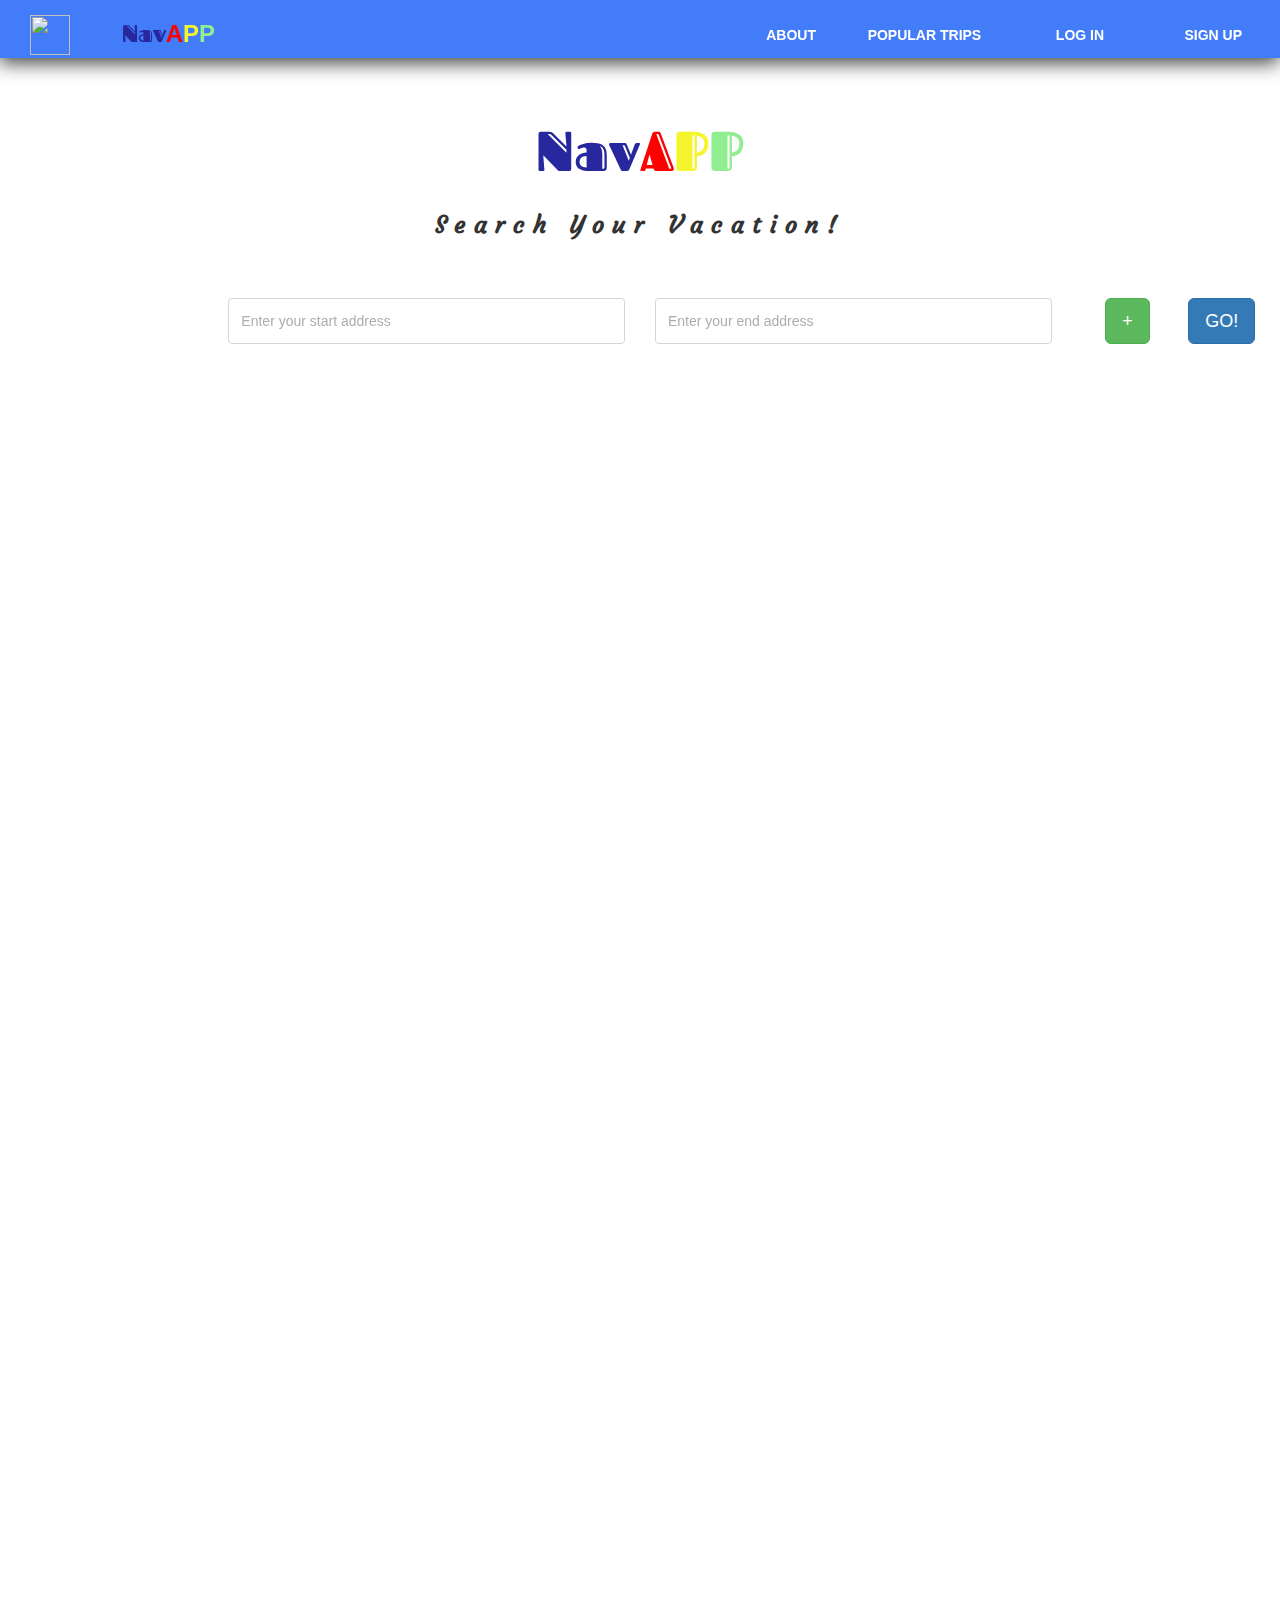
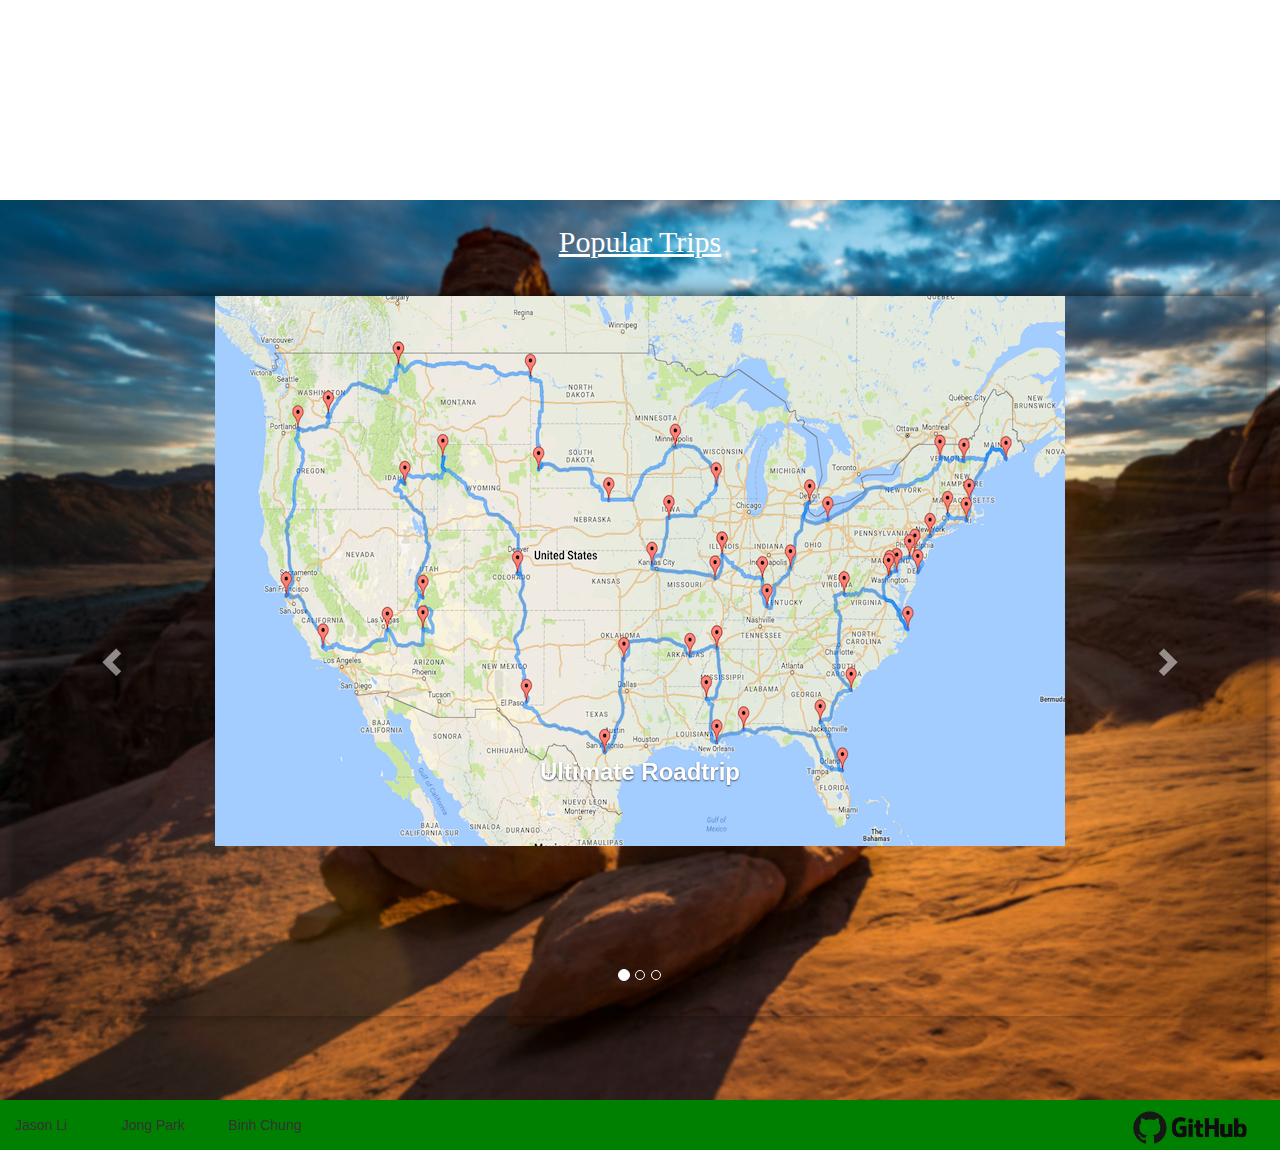
==== index.html @ 92e5693f "reformatted styling to flow with animation" ====
<!DOCTYPE html>
<html>
<head>

	<title>NavAPP</title>

	<link rel="stylesheet" type="text/css" href="https://maxcdn.bootstrapcdn.com/bootstrap/3.3.7/css/bootstrap.min.css">
	<link href="https://fonts.googleapis.com/css?family=Courgette|Fascinate+Inline|Indie+Flower|Pacifico|Rubik" rel="stylesheet">
	<link href="https://fonts.googleapis.com/css?family=Baloo+Chettan" rel="stylesheet">

	<link rel="stylesheet" type="text/css" href="css/styles.css">

	<script src="https://ajax.googleapis.com/ajax/libs/jquery/3.2.1/jquery.min.js"></script>
	
	<script src="https://maps.googleapis.com/maps/api/js?key=AIzaSyB1TSCiV6L80P0PdYJ0QuYEdLKBpr-AgUk&callback=mapfunction&libraries=places" async defer></script>

	<script type="text/javascript" src="https://maxcdn.bootstrapcdn.com/bootstrap/3.3.7/js/bootstrap.min.js"></script>

	<script type="text/javascript" src="js/scripts.js"></script>

</head>
<body>
	<!-- Modal -->
	<div class="modal fade" id="myModalSignUp" tabindex="-1" role="dialog" aria-labelledby="myModalLabel">
		<div class="modal-dialog" role="document">
			<div class="modal-content">
				<div class="modal-header">
					<button type="button" class="close" data-dismiss="modal" aria-label="Close"><span aria-hidden="true">&times;</span></button>
					<h4 class="modal-title" id="myModalLabelLogIn">Log In</h4>
				</div>
				<div class="modal-body">
					<form>
						<input type="email" class="form-control name-input" placeholder="email or ID">
							<br> <!-- change to css later -->  
						<input type="password" class="form-control password-input" placeholder="password">
					</form>
				</div>
				<div class="modal-footer">
					<button type="button" class="btn btn-default" data-dismiss="modal">Close</button>
					<button type="button" class="btn btn-primary">Save changes</button>
				</div>
			</div>
		</div>
	</div>

	<!-- SIGNUP MODAL -->
	<div class="modal fade" id="myModalSignUp" tabindex="-1" role="dialog" aria-labelledby="myModalLabel">
		<div class="modal-dialog" role="document">
			<div class="modal-content">
				<div class="modal-header">
					<button type="button" class="close" data-dismiss="modal" aria-label="Close"><span aria-hidden="true">&times;</span></button>
					<h4 class="modal-title" id="myModalLabelSignUp">Modal title</h4>
				</div>
				<div class="modal-body">
					<form>
						<input type="email" class="form-control name-input" placeholder="email or ID">
							<br> <!-- change to css later -->  
						<input type="password" class="form-control password-input" placeholder="password">
					</form>
				</div>
				<div class="modal-footer">
					<button type="button" class="btn btn-default" data-dismiss="modal">Close</button>
					<button type="button" class="btn btn-primary">Save changes</button>
				</div>
			</div>
		</div>
	</div>
	
	<div class="container-fluid front-page">
		<!-- ========= Nav Start ==============	 -->
		<!-- <video autoplay loop muted poster="roadtrip.jpeg" id="background"> -->
			<!-- <source src="videos/backgroundVideo.mp4" type="video/mp4"> -->
		<!-- </video> -->
		<!-- === video Start ====-->
		<div class="video-background">
			<div class="video-foreground">
				<video src="videos/backgroundVideo.mp4" frameborder="0" allowfullscreen autoplay loop></video>
			</div>
		</div>
 		<!-- === video end ====-->
		<div class="row">	
			<nav class="navbar navbar-fixed-top sticky navbar-light bg-faded navapp-navbar" role="navigation">
				<div class="col-sm-4 nav-left">
					<div class="row">
						<div class="col-xs-6 col-sm-3">
							<a class="navbar-brand" href="index.html">
								<img src="images/icon.png" width="40" height="40" class="d-inline-block align-top" alt="">
							</a>
						</div>
						<div class="col-xs-6 col-sm-9">
							<h3>
								<span class="nav-logo">Nav</span><span class="a-logo">A</span><span class="p-logo">P</span><span class="p2-logo">P</span>
							</h3>
						</div>
					</div>
				</div>
				<div class="col-sm-offset-3 col-sm-5 nav-right">
					<div class="row text-center">
							<!-- About Section -->
						<div class="col-sm-2 col-xs-6 nav-item">
							<a href="#about">ABOUT</a>
							</div>
							<!-- About Section End -->
						<div class="col-sm-4 col-xs-6 nav-item">
							<a href="#popular-trip">POPULAR TRIPS</a>
						</div>
						<div class="col-sm-3 col-xs-6 nav-item">
							<a href="#" id="log-in">LOG IN</a>
						</div>
						<div class="col-sm-3 col-xs-6 ">
							<a href="" id="sign-up" >SIGN UP</a>
						</div>
					</div>
				</div>
			</nav>		
		</div>
<!-- ============= Nav Bar END / MAIN CONTENT START =============  -->
		<div class="row body-content">
			<div class="col-sm-12 text-center">
				<h1 id="header-navapp"><span class="nav-logo">Nav</span><span class="a-logo">A</span><span class="p-logo">P</span><span class="p2-logo">P</span></h1>
			</div>
			<div class ="col-sm-offset-3 col-sm-6 text-center" id="search-title">
				<h3>Search Your Vacation!</h3>
			</div>
			<form class="search-form">
				<div class="col-sm-offset-2 col-sm-4 ">
					<input class="form-control start-location" id="autocomplete" placeholder="Enter your start address"
					 type="text">
				</div>
				<div class="col-sm-4 ">
					<input class="form-control end-location" id="autocomplete-end" placeholder="Enter your end address"
					 type="text">
				</div>
				<div class="col-sm-2 ">
					<div class="col-sm-6 col-xs-6 text-center">
						<button class="btn btn-success btn-lg" id="add-button">+</button>
					</div>
					<div class="col-sm-6 col-xs-6 search-link">
						<a href="map.html" target="blank" class="btn btn-primary btn-lg" id="go-button">GO!</a>
						<!-- <button type="submit" class="btn btn-block btn-primary">GO!</button> -->
					</div>
				</div>
			</form>
		</div>
		<!-- <div class="col-sm-12 text-center down-arrow"><span class="glyphicon glyphicon-menu-down"></span></div> -->
	</div> <!-- front page div end  -->
	
<!-- ============== MAIN CONTENT END / ABOUT PAGE START ========== -->
	
	<div class="container-fluid about-container">
		<!-- <div class="row">
			<div class="col-sm-12 text-center" id="about">			
				<h2>About</h2>		
			</div>
		</div> -->
		<div class="row" id="about">
				<h2 class="text-center about-heading">About</h2>
			<div class="col-xs-12 about-boxes text-center">
				<div class="col-xs-12 col-sm-2 about-block1">
					<img src="images/glass.png" class="page-two-image">
					<h3>Research Destinations</h3>	
				</div>
				<div class="col-sm-offset-1 col-sm-2 col-xs-12 about-block2">
					<img src="images/map-marker.png" class="page-two-image">
					<h3>Map Trip Destinations</h3>
				</div>
				<div class="col-sm-offset-1 col-sm-2 col-xs-12 about-block3">
					<img src="images/food.png" class="page-two-image">
					<h3>Find Nearby Restaurants</h3>
				</div>
			</div>
		</div>
	</div>

<!-- ============== About END / POPULAR TRIP START ========== -->	
	<div class="container-fluid trip-container"id="popular-trip">
		<!-- <div class="row">
				<div class="col-sm-12 text-center" id="popular-trip">			
				<h2>Popular Trips</h2>				
				</div>
		</div> -->
		<!-- ==== Trip Carousel Object === -->
		<h2 class="text-center popular-trips-heading">Popular Trips</h2>	
		<div id="myCarousel" class="carousel slide trip-carousel text-center" data-ride="carousel">
			<!-- Carousel indicators -->
			<ol class="carousel-indicators">
					<li data-target="#myCarousel" data-slide-to="0" class="active"></li>
					<li data-target="#myCarousel" data-slide-to="1"></li>
					<li data-target="#myCarousel" data-slide-to="2"></li>
			</ol>   
			<!-- Wrapper for carousel items -->
			<div class="carousel-inner">
				<div class="item active">
					<img src="images/trip1map.png" alt="First Slide">
					<div class="carousel-caption d-none d-md-block">
						<h3>Ultimate Roadtrip</h3>
						<!-- <p>The ultimate roadtrip was designed by 
							<a href="https://rhiever.github.io/optimal-roadtrip-usa/major-landmarks.html">Randy Olson</a> 
								and mapped with the following criteria:<br>1. The trip must make at least one stop in all 48 states in the contiguous U.S.<br>2. The trip would only make stops at National Natural Landmarks, National Historic Sites, National Parks, or National Monuments.<br>3. The trip must be taken by car and never leave the U.S.
						</p> -->
					</div>
				</div>
				<div class="item">
					<img src="images/big-sur.jpeg" alt="Second Slide">
					<div class="carousel-caption d-none d-md-block">
						<h3>Pacific Coast (Big Sur)</h3>
						<p>...</p>
					</div>
				</div>
				<div class="item">
					<img src="images/route66.jpeg" alt="Third Slide">
					<div class="carousel-caption d-none d-md-block">
						<h3>Route 66 (ILLINOIS TO CALIFORNIA</h3>
						<p>...</p>
					</div>
				</div>
			</div>
			<!-- Carousel controls -->
			<a class="carousel-control left" href="#myCarousel" data-slide="prev">
				<span class="glyphicon glyphicon-chevron-left"></span>
			</a>
			<a class="carousel-control right" href="#myCarousel" data-slide="next">
				<span class="glyphicon glyphicon-chevron-right"></span>
			</a>
		</div>	
	</div>

	<!-- Footer Start	 -->
	<footer class="footer">
		<div class="col-sm-1 footer-names">
			Jason Li
		</div>
		<div class="col-sm-1 footer-names">
			Jong Park
		</div>
		<div class="col-sm-1 footer-names">
			Binh Chung
		</div>
		<div class="col-sm-offset-5 col-sm-4">
			<a id="github-icon" href="https://github.com/2monsta/FrontEndProject">
				<img src="images/github.png" height="55" width="150" alt="">
			</a>
		</div>
	</footer>
	<!-- Footer End -->
		
	<!-- Skrollr
	<script type="text/javascript" src="/skrollr/skrollr.min.js"></script>
	<script type="text/javascript">
	var s = skrollr.init();
	</script> -->
</body>
</html>
---- css/styles.css ----
/* .front-page{
	animation: flip-page 2s linear 1s forwards;
} */
/* .front-page.animateMe{
	animation: flip-page 2s linear 1s forwards;
} */
#background{
	z-index: -1
}
.container-fluid{
	height: 100vh;
}
.front-page-content{
	background-position: fixed
	
}
h2{
	font-family: 'Baloo Chettan', cursive;
}
/* ===== NavBar ===== */
#header-navapp{
	font-size: 4em;
	font-family: 'Fascinate Inline', cursive;
}
.navapp-navbar{
	background: rgb(66, 124, 248);
	box-shadow: -1px 5px 18px 0px rgba(0,0,0,0.75);
}
a{
	color: white;
	text-decoration: none
}
.nav-right{
	margin-top: 25px;
	font-weight: bold
}
.nav-logo{
	color: rgb(40, 40, 158);
	font-family: 'Fascinate Inline', cursive;
	/* text-shadow: 5px 5px 3px rgba(118, 132, 150, 1); */
}
.a-logo{
	color: red
}
.p-logo{
	color: rgb(245, 245, 45)
}
.p2-logo{
	color: lightgreen
}
/* .down-arrow{
	float: bottom
} */
/* ===== Nav Bar END/ BODY START ====== */

.body-content{
	margin-top: 100px
}
#search-title{
	margin-bottom: 50px;
	font-family: 'Courgette', cursive;
	letter-spacing: .6em;
}
.start-location, .end-location{
	height: 46px;
	box-shadow: -30px 28px 25px -27px rgba(0,0,0,0.75);
	filter: opacity(.8)
}
   /* About Section */
.about-container{
	/* background-color:orange; */
	background: url('http://cdn-image.travelandleisure.com/sites/default/files/styles/1600x1000/public/roadtrip0616_0.jpg?itok=XFlFiCLw') fixed;
	background-size: cover;
	opacity: 0;
	/* backdrop-filter: blur(10px) */
}
.about-container.animateMe{
	animation: Fade 2s linear 1s forwards;
}
@keyframes Fade {
	0% {opacity: 0;}
	/* 25% {opacity: 0.25;} */
	50% {opacity: 0.5;}
	/* 75% {opacity: 0.75;} */
	100% {opacity: 1;}
}
@keyframes flip-page{
	from{
		transform: translateY(0)
	}
	to {
		transform: translateY(-100%)
	}
}
.trip-container{
	/* background: url('http://behindtheviewfinder.com/content/images/2016/09/Delicate-Arch-Sunset.jpg') fixed; */
	background: url('../images/rocks.jpeg');
	background-size: cover;
	filter: blur(5px)
	/* background: rgb(90, 168, 101); */
	position: relative;
}
h3{
	/* color: white; */
	font-weight: bold
}
/* #about, #popular-trip{
	height: 63px;
	background-color: white 
} */
.about-heading{
	margin-top: 5%;
	text-decoration: underline;
	color: white
}
.popular-trips-heading{
	margin-top: 2%;
	text-decoration: underline;
	color: white
}
.about-block1, .about-block2, .about-block3{

	background:	rgba(255,255,224,0.5);
	padding: 50px;
	border-radius: 15%
}

.about-boxes{
	margin-left: 15%;
	height: 80%;
	margin-top: 6%;
}
 /* Popular Trip Section */
.page-two-image{
	width: 100%;
}
.trip-carousel{
	margin-top: 3%;
	overflow: hidden;
	box-shadow: 1px -3px 16px -2px rgba(0,0,0,0.75);
	height: 80vh;
	/* position: absolute */
}
.item >img{
	margin: auto
}
p{
	text-align: left;
	margin: 5%
}

/* ==== BODY END ===== */

footer{
	background:green;
	height: 50px;
}
footer >a{
	margin-left: 45%
}
#github-icon{
	float: right;
}
.footer-names{
	margin-top: 15px;
}


/* ===== Front Page Video ====  */
* { box-sizing: border-box; }
.video-background {
  background: #000;
  /* position: fixed; */
  top: 0; right: 0; bottom: 0; left: 0;
  z-index: -99;
  /* opacity: .5; */
  /* filter: blur(4px); */
}
.video-foreground,
.video-background video {
  position: absolute;
  top: 0;
  left: 0;
  width: 100%;
  height: 100%;
  pointer-events: none;
  overflow: hidden;
}
#vidtop-content {
	top: 0;
	color: #fff;
}
.vid-info { position: absolute; top: 0; right: 0; width: 33%; background: rgba(0,0,0,0.3); color: #fff; padding: 1rem; font-family: Avenir, Helvetica, sans-serif; }
.vid-info h1 { font-size: 2rem; font-weight: 700; margin-top: 0; line-height: 1.2; }
.vid-info a { display: block; color: #fff; text-decoration: none; background: rgba(0,0,0,0.5); transition: .6s background; border-bottom: none; margin: 1rem auto; text-align: center; }
@media (min-aspect-ratio: 16/9) {
  .video-foreground { height: 300%; top: -100%; }
}
@media (max-aspect-ratio: 16/9) {
  .video-foreground { width: 300%; left: -100%; }
}
@media all and (max-width: 600px) {
.vid-info { width: 50%; padding: .5rem; }
.vid-info h1 { margin-bottom: .2rem; }
}
@media all and (max-width: 500px) {
.vid-info .acronym { display: none; }
}
.panel{
	max-height: 500px;
	overflow-y: scroll;
}
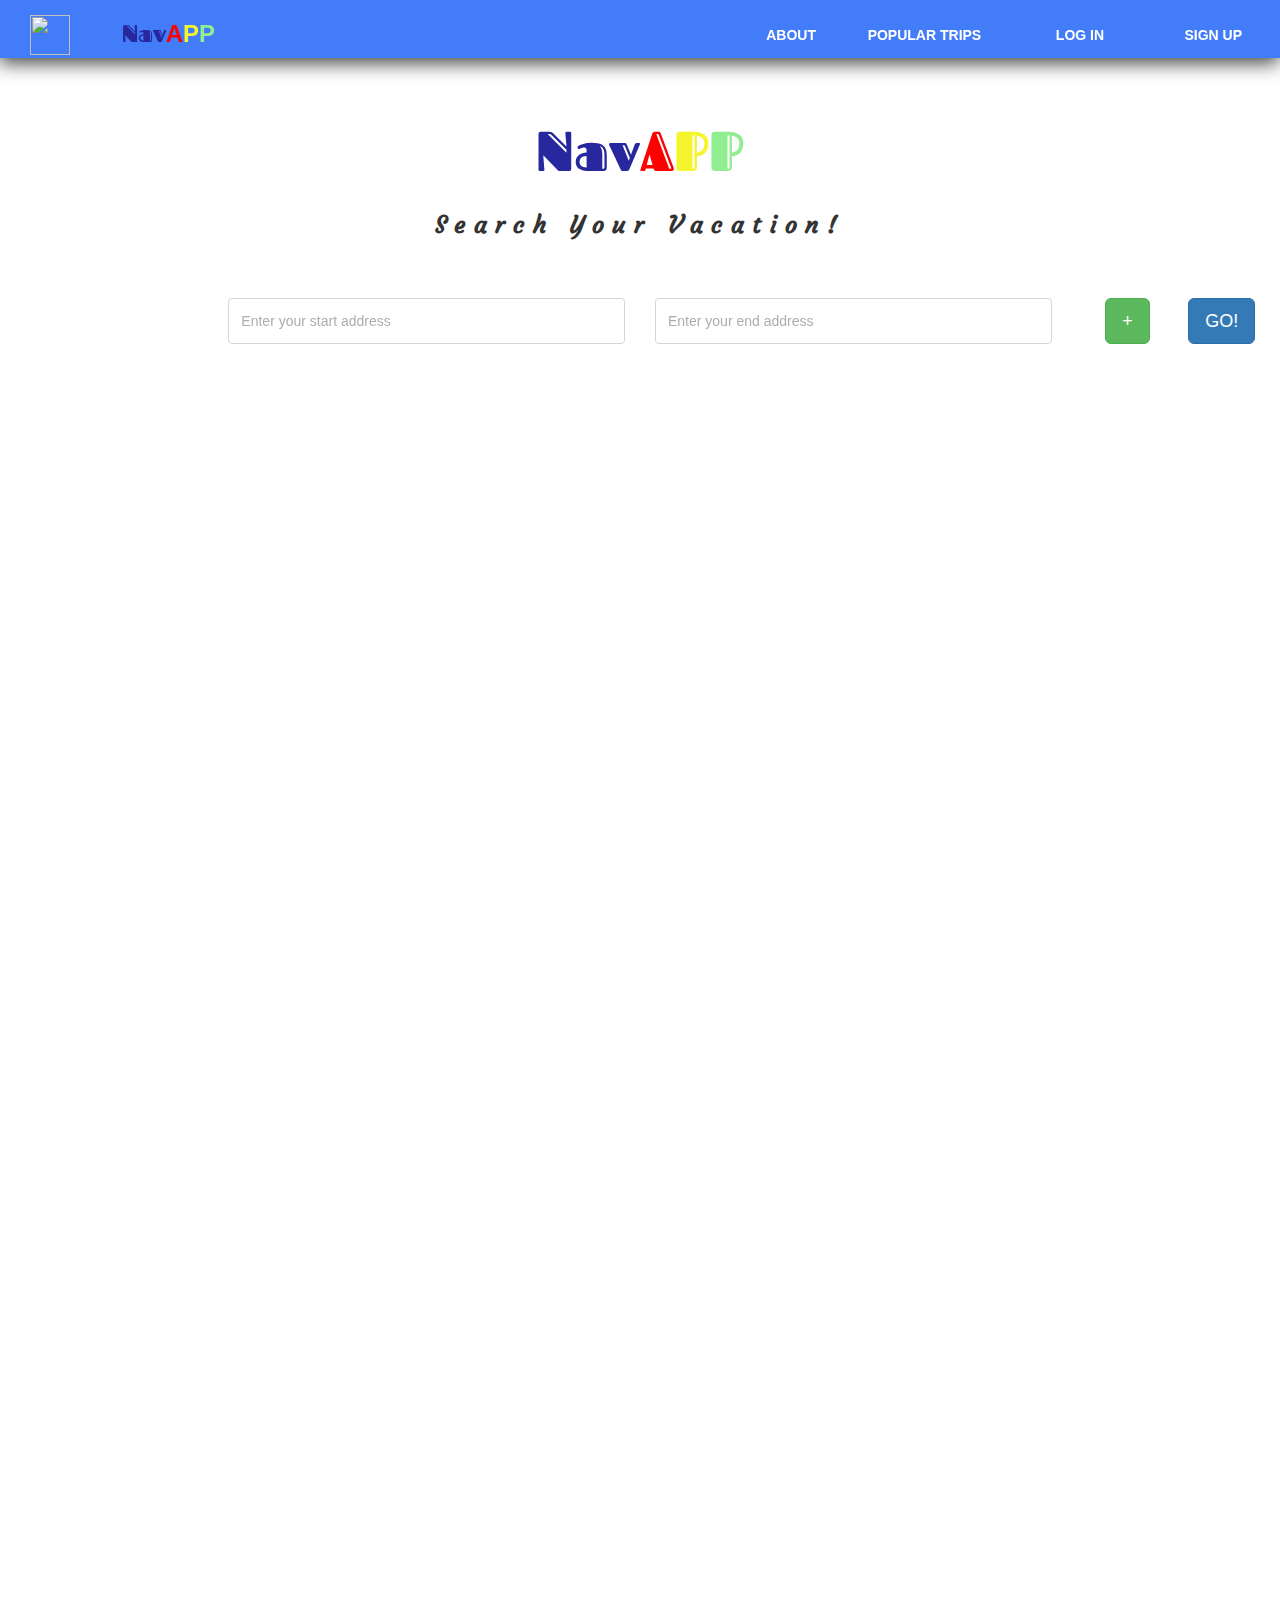
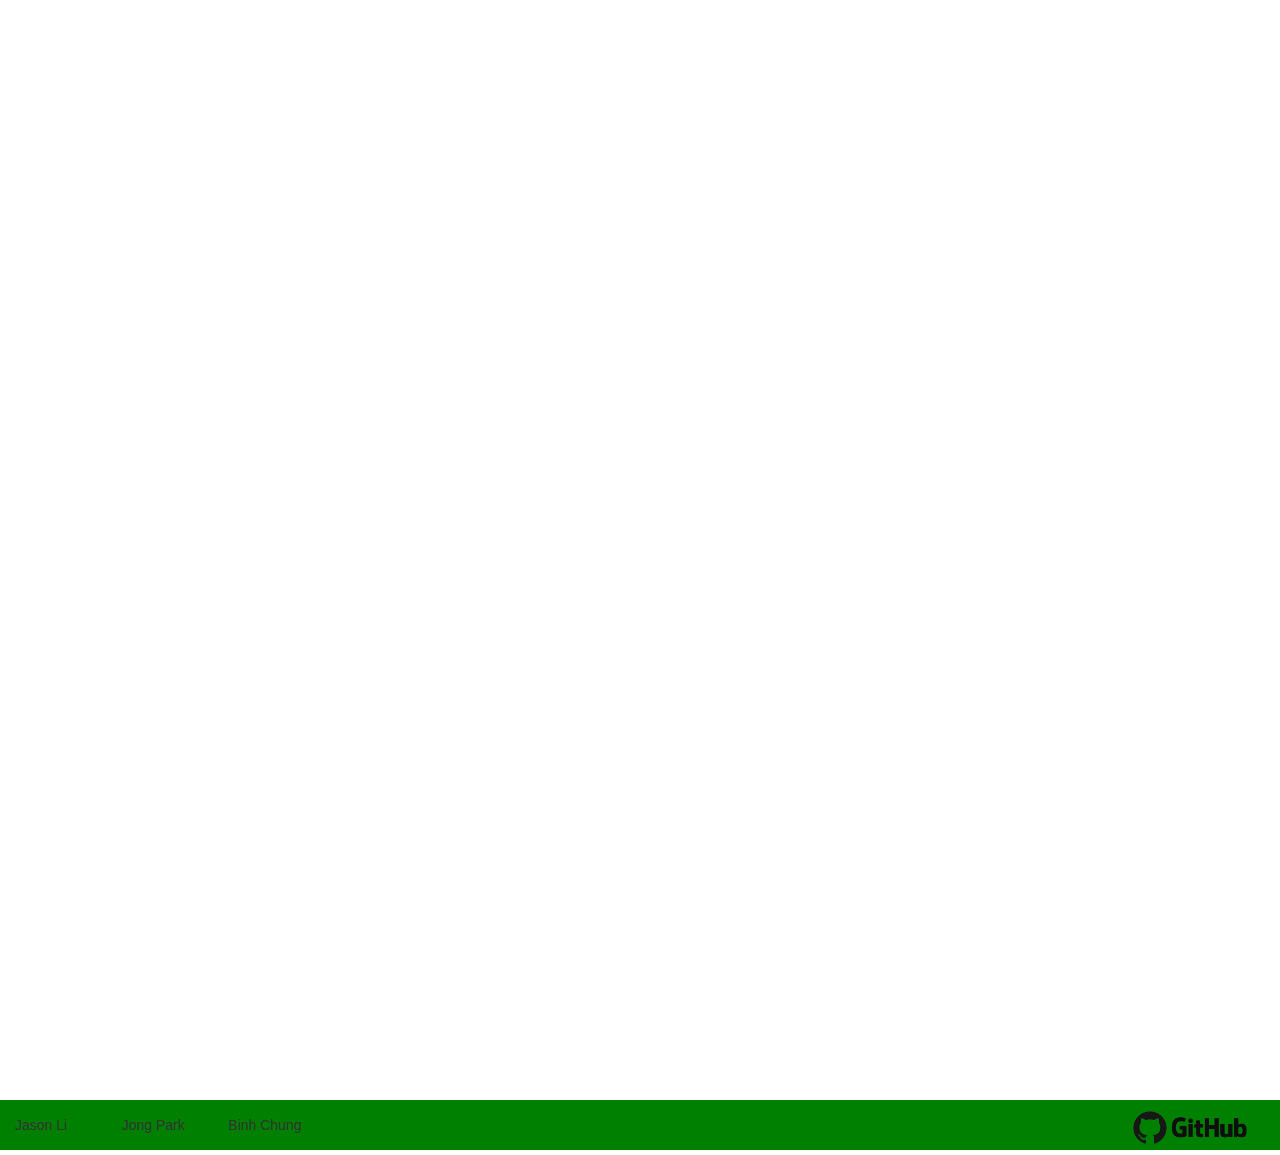
==== commit 065745dc: "fixed conflict" ====
--- a/index.html
+++ b/index.html
@@ -21,7 +21,7 @@
 </head>
 <body>
 	<!-- Modal -->
-	<div class="modal fade" id="myModalSignUp" tabindex="-1" role="dialog" aria-labelledby="myModalLabel">
+	<div class="modal fade" id="myModalLogIn" tabindex="-1" role="dialog" aria-labelledby="myModalLabel">
 		<div class="modal-dialog" role="document">
 			<div class="modal-content">
 				<div class="modal-header">
@@ -43,13 +43,13 @@
 		</div>
 	</div>
 
-	<!-- SIGNUP MODAL -->
-	<div class="modal fade" id="myModalSignUp" tabindex="-1" role="dialog" aria-labelledby="myModalLabel">
+
+	<div class="modal fade" id="myModalSignIn" tabindex="-1" role="dialog" aria-labelledby="myModalLabel">
 		<div class="modal-dialog" role="document">
 			<div class="modal-content">
 				<div class="modal-header">
 					<button type="button" class="close" data-dismiss="modal" aria-label="Close"><span aria-hidden="true">&times;</span></button>
-					<h4 class="modal-title" id="myModalLabelSignUp">Modal title</h4>
+					<h4 class="modal-title" id="myModalLabelSignUp">Sign Up</h4>
 				</div>
 				<div class="modal-body">
 					<form>
@@ -99,7 +99,7 @@
 							<!-- About Section -->
 						<div class="col-sm-2 col-xs-6 nav-item">
 							<a href="#about">ABOUT</a>
-							</div>
+						</div>
 							<!-- About Section End -->
 						<div class="col-sm-4 col-xs-6 nav-item">
 							<a href="#popular-trip">POPULAR TRIPS</a>
@@ -107,8 +107,8 @@
 						<div class="col-sm-3 col-xs-6 nav-item">
 							<a href="#" id="log-in">LOG IN</a>
 						</div>
-						<div class="col-sm-3 col-xs-6 ">
-							<a href="" id="sign-up" >SIGN UP</a>
+						<div class="col-sm-3 col-xs-6">
+							<a href="#" id="sign-up" >SIGN UP</a>
 						</div>
 					</div>
 				</div>
@@ -233,10 +233,10 @@
 		<div class="col-sm-1 footer-names">
 			Jong Park
 		</div>
-		<div class="col-sm-1 footer-names">
+		<div class="col-sm-2 footer-names">
 			Binh Chung
 		</div>
-		<div class="col-sm-offset-5 col-sm-4">
+		<div class="col-sm-offset-4 col-sm-4">
 			<a id="github-icon" href="https://github.com/2monsta/FrontEndProject">
 				<img src="images/github.png" height="55" width="150" alt="">
 			</a>
--- a/css/styles.css
+++ b/css/styles.css
@@ -4,15 +4,16 @@
 /* .front-page.animateMe{
 	animation: flip-page 2s linear 1s forwards;
 } */
+
 #background{
 	z-index: -1
 }
 .container-fluid{
 	height: 100vh;
+	overflow-x: hidden
 }
 .front-page-content{
-	background-position: fixed
-	
+	background-position: fixed;
 }
 h2{
 	font-family: 'Baloo Chettan', cursive;
@@ -75,7 +76,7 @@
 	/* backdrop-filter: blur(10px) */
 }
 .about-container.animateMe{
-	animation: Fade 2s linear 1s forwards;
+	animation: Fade .5s linear 1s forwards;
 }
 @keyframes Fade {
 	0% {opacity: 0;}
@@ -93,12 +94,16 @@
 	}
 }
 .trip-container{
-	/* background: url('http://behindtheviewfinder.com/content/images/2016/09/Delicate-Arch-Sunset.jpg') fixed; */
-	background: url('../images/rocks.jpeg');
+	background: url('https://www.timetravelturtle.com/wp-content/uploads/2016/03/Victoria-2016-478_new.jpg') fixed;
+	/* background: url('../images/rocks.jpeg'); */
 	background-size: cover;
 	filter: blur(5px)
 	/* background: rgb(90, 168, 101); */
 	position: relative;
+	opacity: 0;
+}
+.trip-container.animateMe{
+	animation: Fade 4s linear 1s forwards;
 }
 h3{
 	/* color: white; */
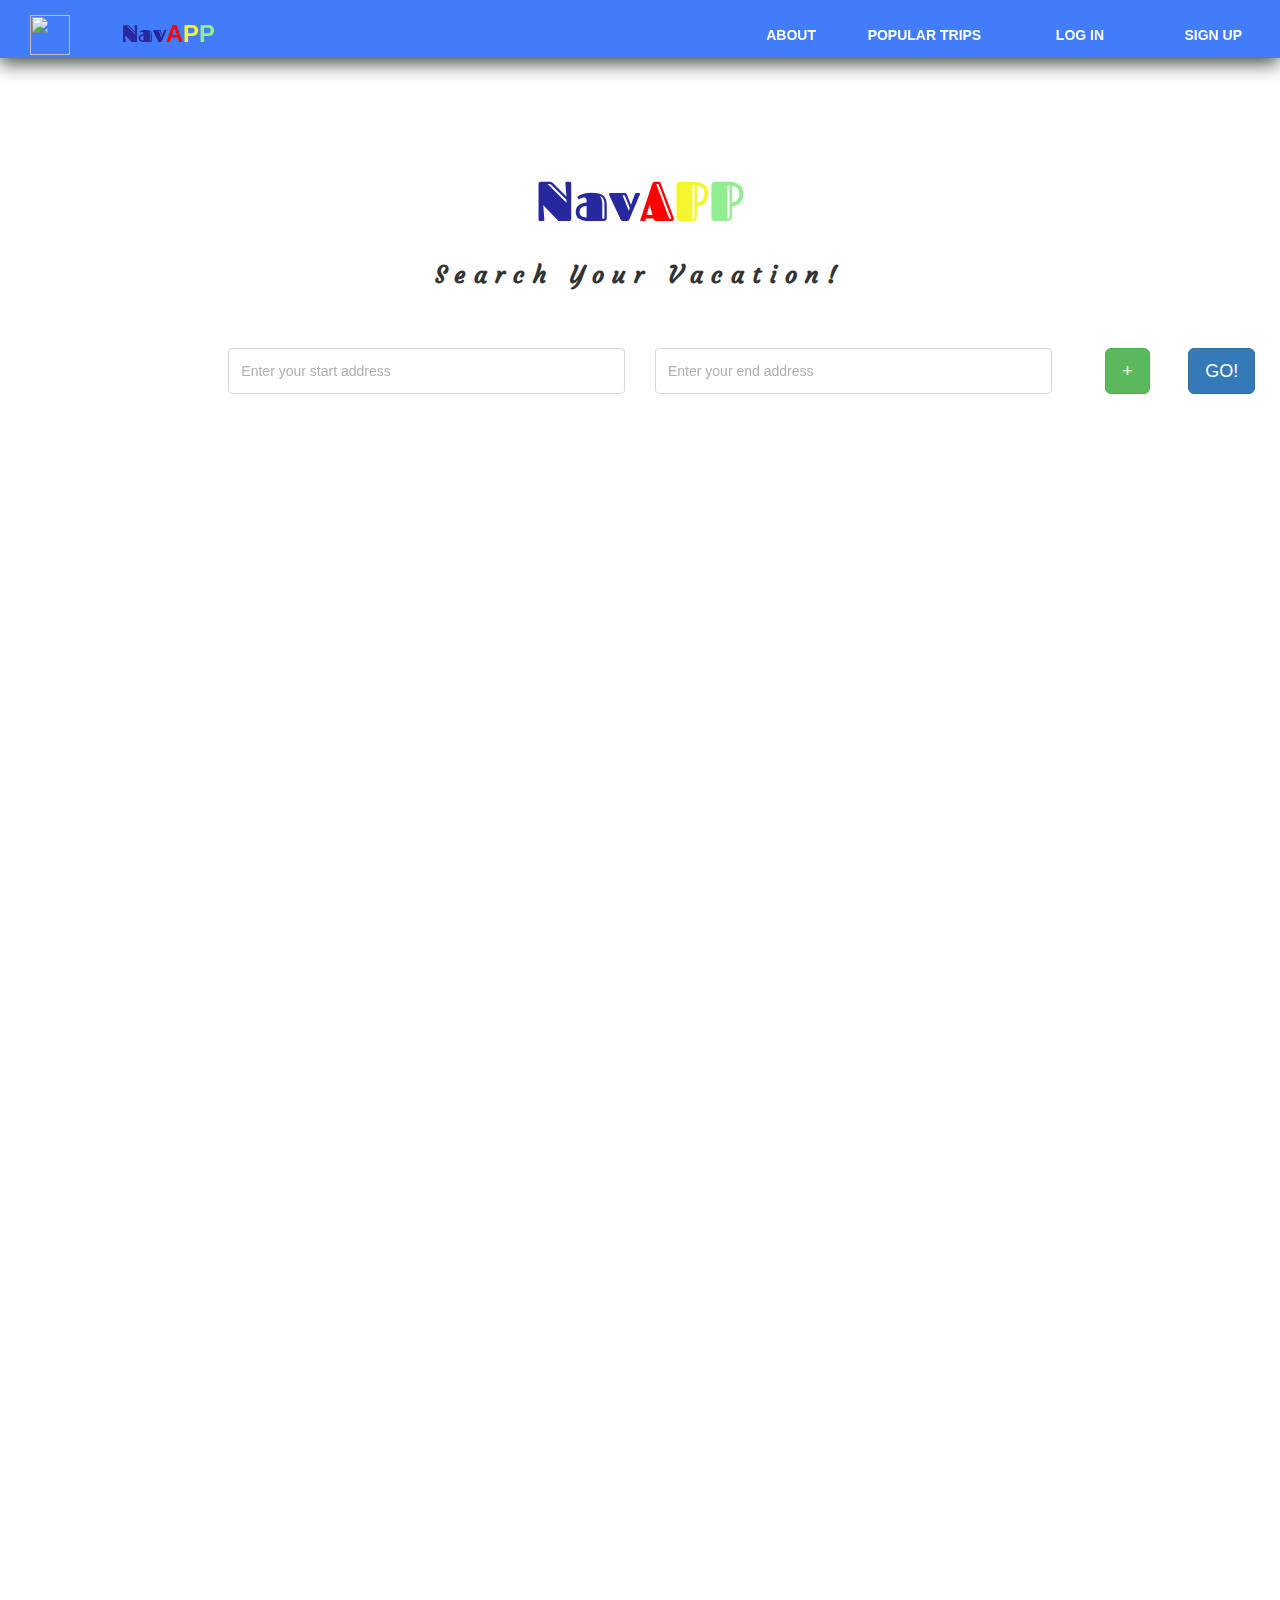
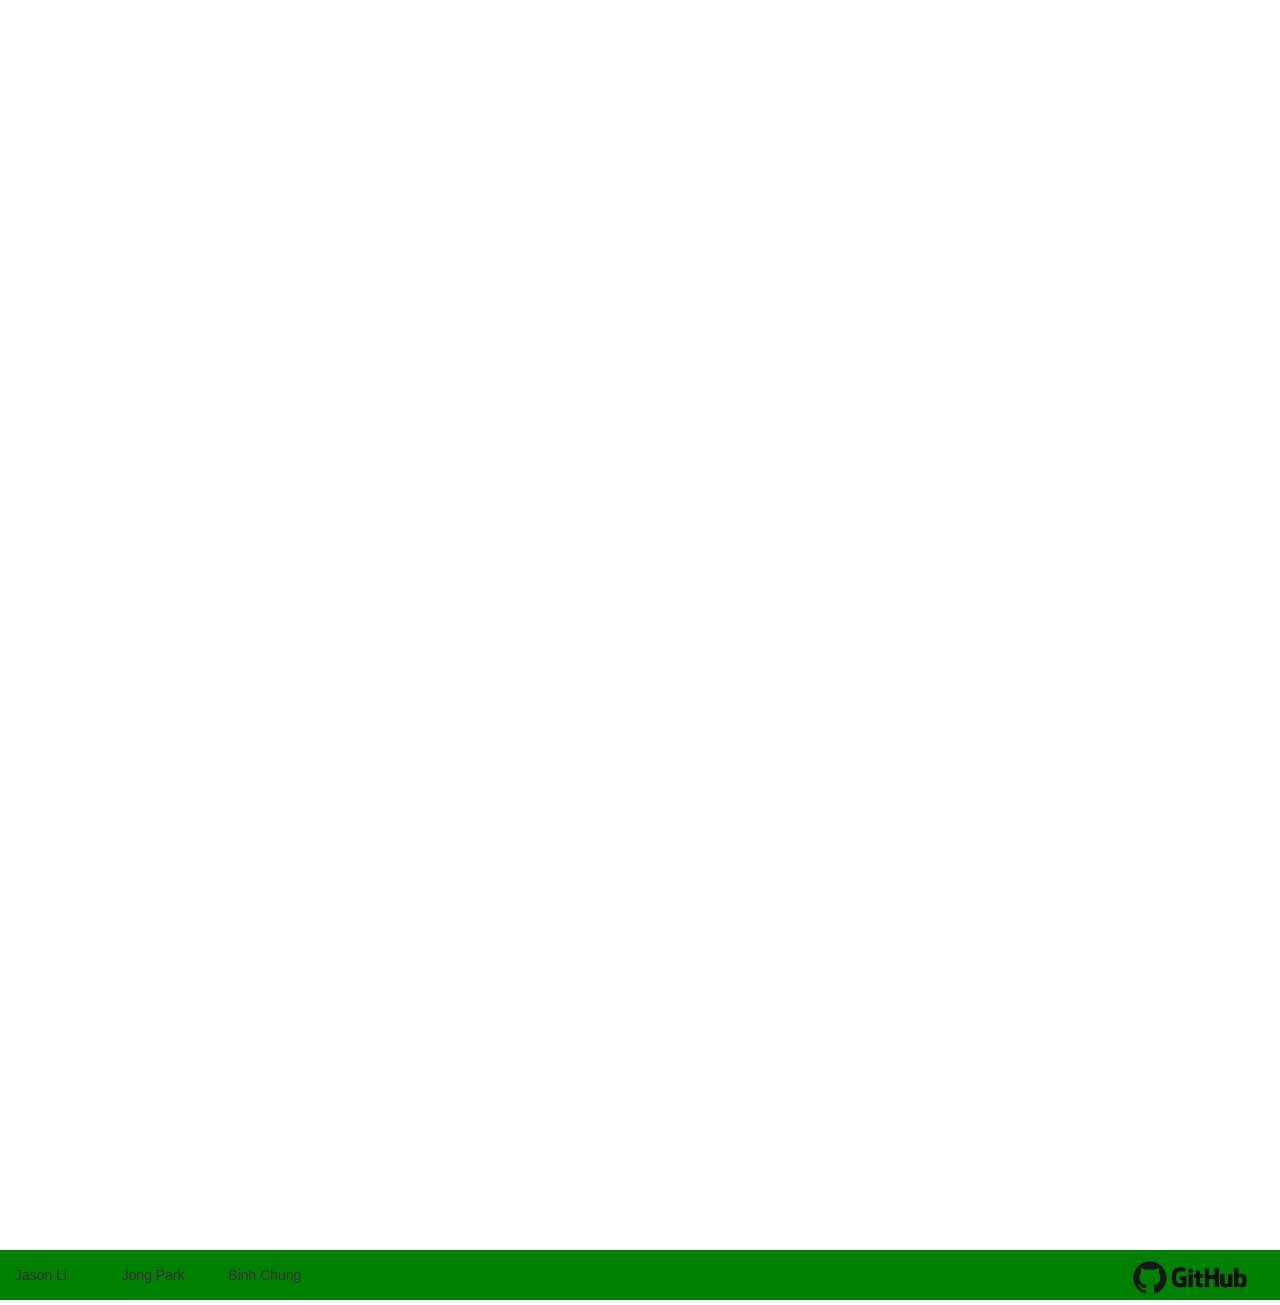
==== commit 7e4f9b23: "index.html carousel images top margin added" ====
--- a/index.html
+++ b/index.html
@@ -204,14 +204,14 @@
 					<img src="images/big-sur.jpeg" alt="Second Slide">
 					<div class="carousel-caption d-none d-md-block">
 						<h3>Pacific Coast (Big Sur)</h3>
-						<p>...</p>
+						<!-- <p>...</p> -->
 					</div>
 				</div>
 				<div class="item">
 					<img src="images/route66.jpeg" alt="Third Slide">
 					<div class="carousel-caption d-none d-md-block">
 						<h3>Route 66 (ILLINOIS TO CALIFORNIA</h3>
-						<p>...</p>
+						<!-- <p>...</p> -->
 					</div>
 				</div>
 			</div>
--- a/css/styles.css
+++ b/css/styles.css
@@ -10,7 +10,8 @@
 }
 .container-fluid{
 	height: 100vh;
-	overflow-x: hidden
+	overflow-x: hidden;
+	margin-top: 50px;
 }
 .front-page-content{
 	background-position: fixed;
@@ -215,3 +216,7 @@
 	max-height: 500px;
 	overflow-y: scroll;
 }
+
+.carousel-inner img{
+	margin-top: 30px;
+}
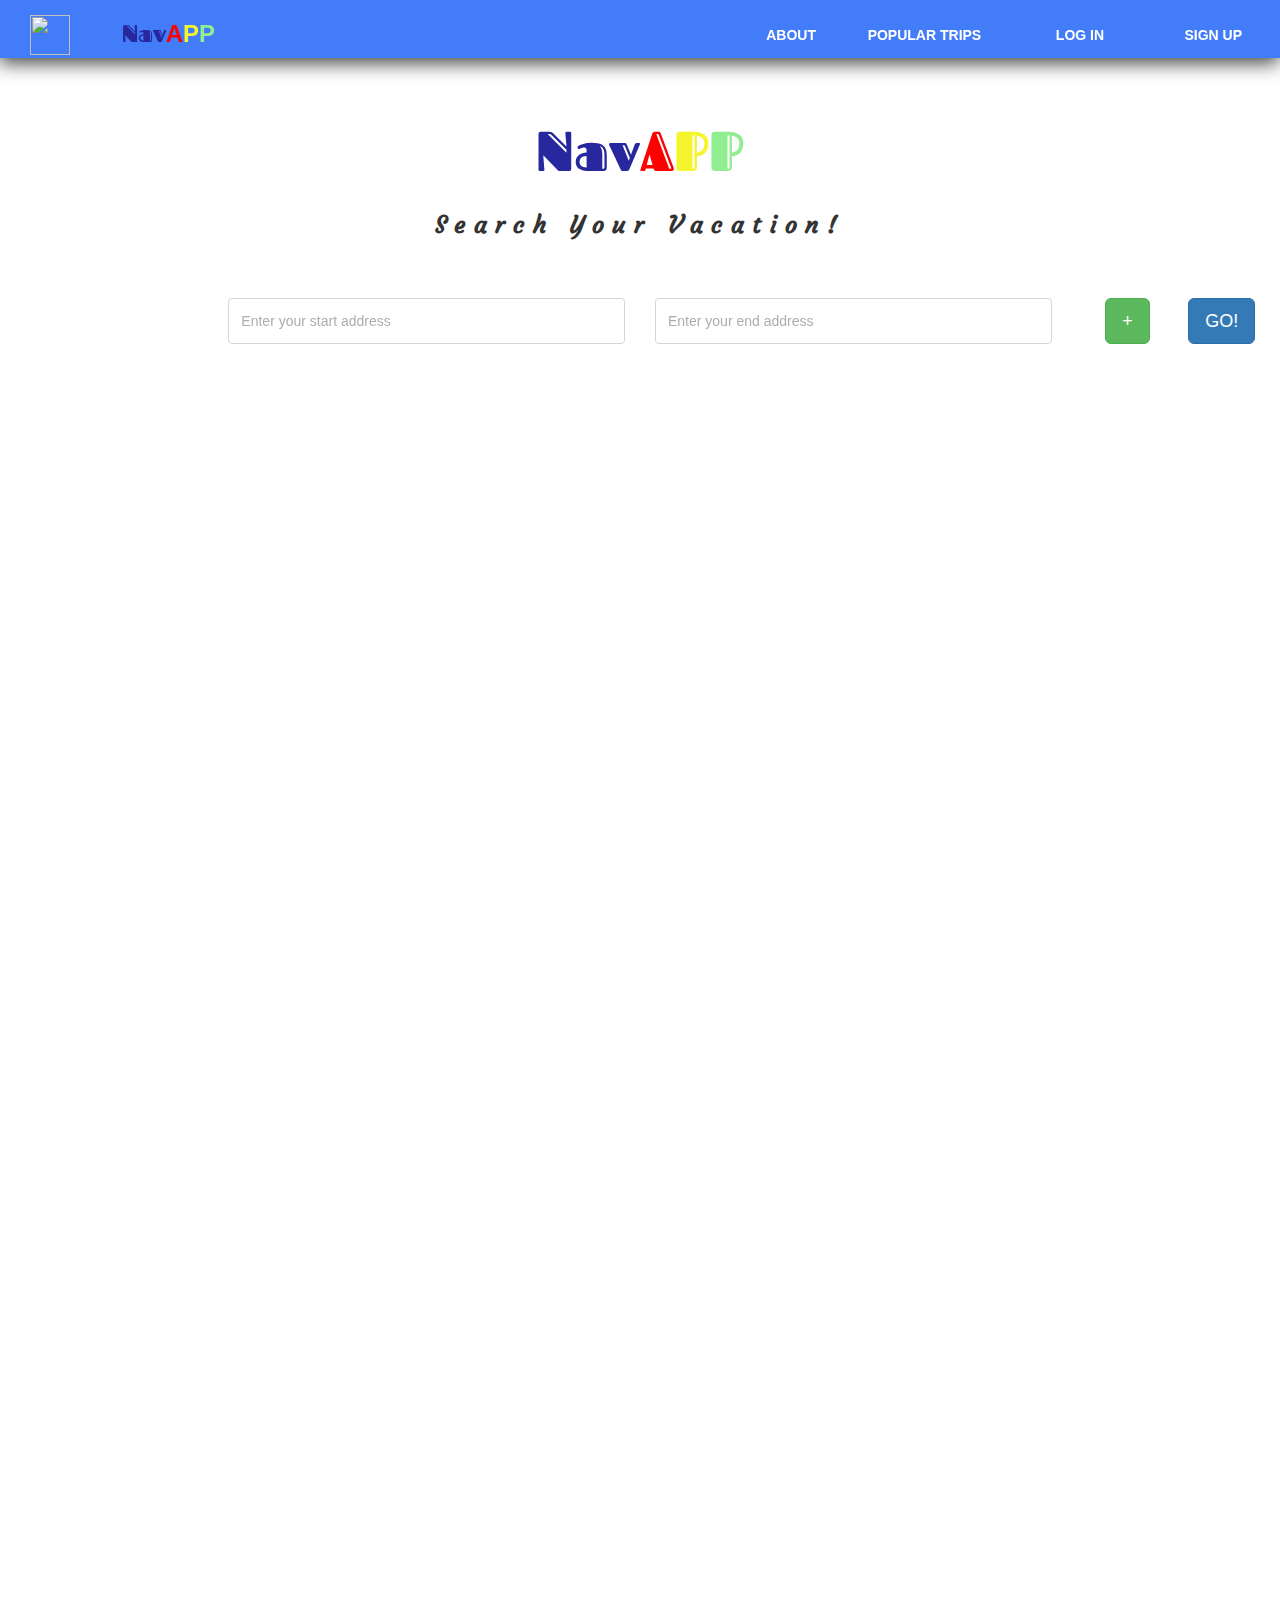
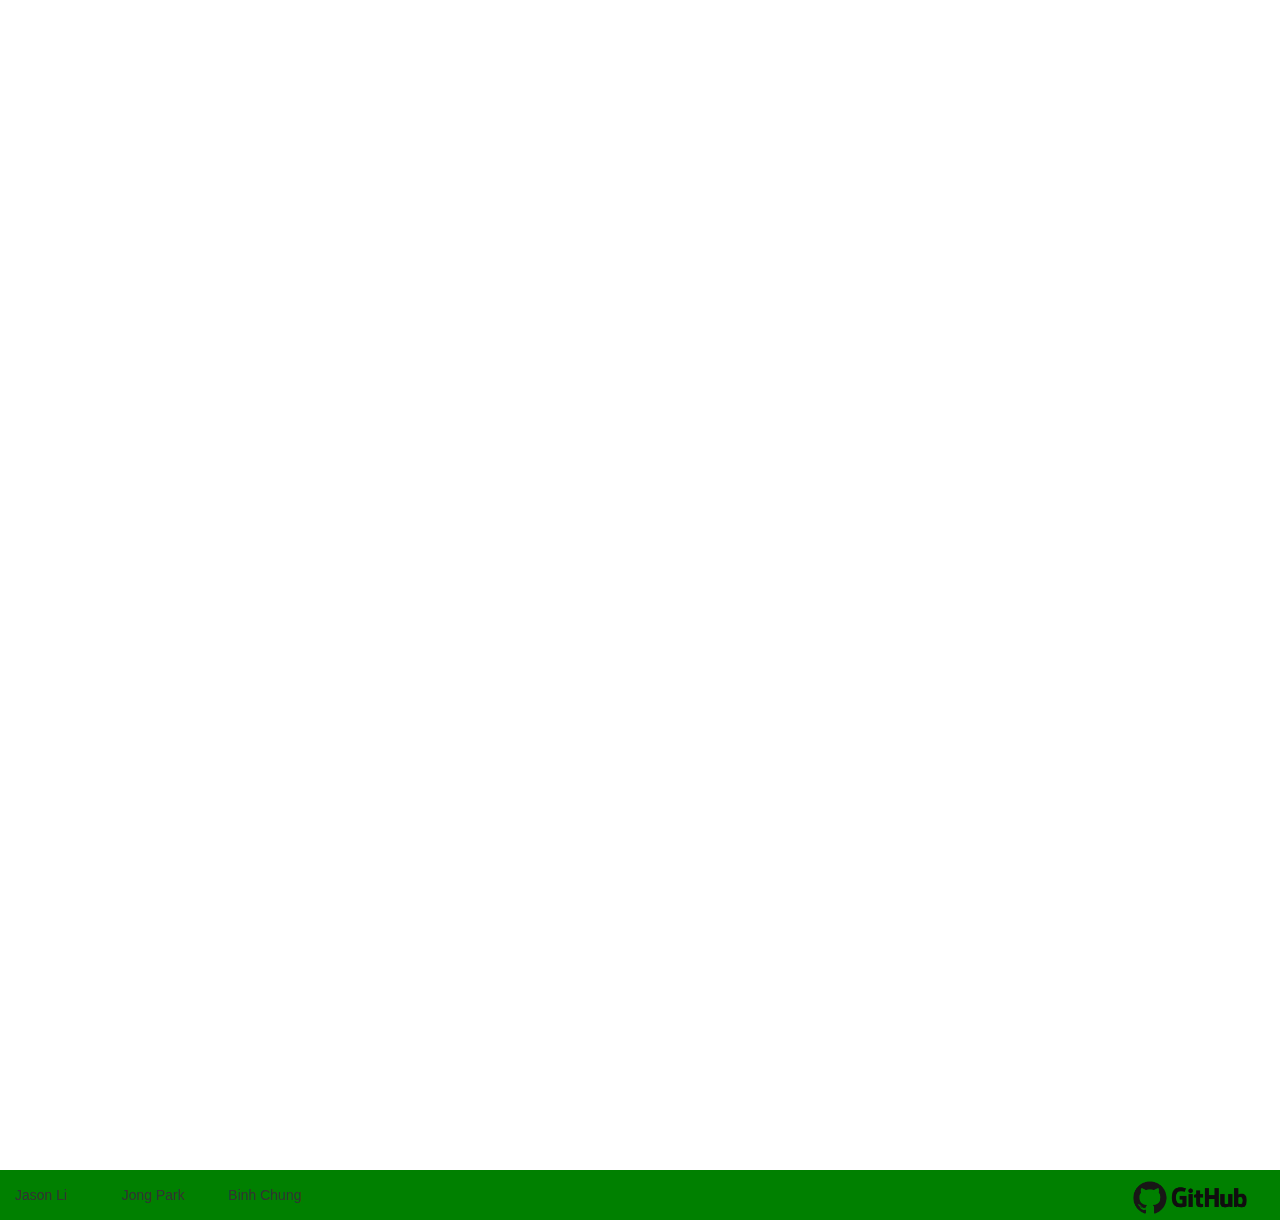
==== commit 00bd17f0: "fixed conflict" ====
--- a/index.html
+++ b/index.html
@@ -173,7 +173,7 @@
 	</div>
 
 <!-- ============== About END / POPULAR TRIP START ========== -->	
-	<div class="container-fluid trip-container"id="popular-trip">
+	<div class="container-fluid trip-container" id="popular-trip">
 		<!-- <div class="row">
 				<div class="col-sm-12 text-center" id="popular-trip">			
 				<h2>Popular Trips</h2>				
@@ -210,7 +210,7 @@
 				<div class="item">
 					<img src="images/route66.jpeg" alt="Third Slide">
 					<div class="carousel-caption d-none d-md-block">
-						<h3>Route 66 (ILLINOIS TO CALIFORNIA</h3>
+						<h3>Route 66 (ILLINOIS TO CALIFORNIA)</h3>
 						<!-- <p>...</p> -->
 					</div>
 				</div>
--- a/css/styles.css
+++ b/css/styles.css
@@ -11,7 +11,6 @@
 .container-fluid{
 	height: 100vh;
 	overflow-x: hidden;
-	margin-top: 50px;
 }
 .front-page-content{
 	background-position: fixed;
@@ -74,6 +73,7 @@
 	background: url('http://cdn-image.travelandleisure.com/sites/default/files/styles/1600x1000/public/roadtrip0616_0.jpg?itok=XFlFiCLw') fixed;
 	background-size: cover;
 	opacity: 0;
+	margin-top: 70px;
 	/* backdrop-filter: blur(10px) */
 }
 .about-container.animateMe{
@@ -98,13 +98,18 @@
 	background: url('https://www.timetravelturtle.com/wp-content/uploads/2016/03/Victoria-2016-478_new.jpg') fixed;
 	/* background: url('../images/rocks.jpeg'); */
 	background-size: cover;
-	filter: blur(5px)
+<<<<<<< HEAD
+	/* filter: blur(5px); */
+=======
+	/*filter: blur(5px);*/
+	border-top: 25px solid black;
+>>>>>>> a04d5f70242ee1c2193760e93a84bfcbe389fddd
 	/* background: rgb(90, 168, 101); */
 	position: relative;
 	opacity: 0;
 }
 .trip-container.animateMe{
-	animation: Fade 4s linear 1s forwards;
+	animation: Fade 2s linear 1s forwards;
 }
 h3{
 	/* color: white; */
@@ -117,12 +122,12 @@
 .about-heading{
 	margin-top: 5%;
 	text-decoration: underline;
-	color: white
+	color: black;
 }
 .popular-trips-heading{
 	margin-top: 2%;
 	text-decoration: underline;
-	color: white
+	color: black;
 }
 .about-block1, .about-block2, .about-block3{
 
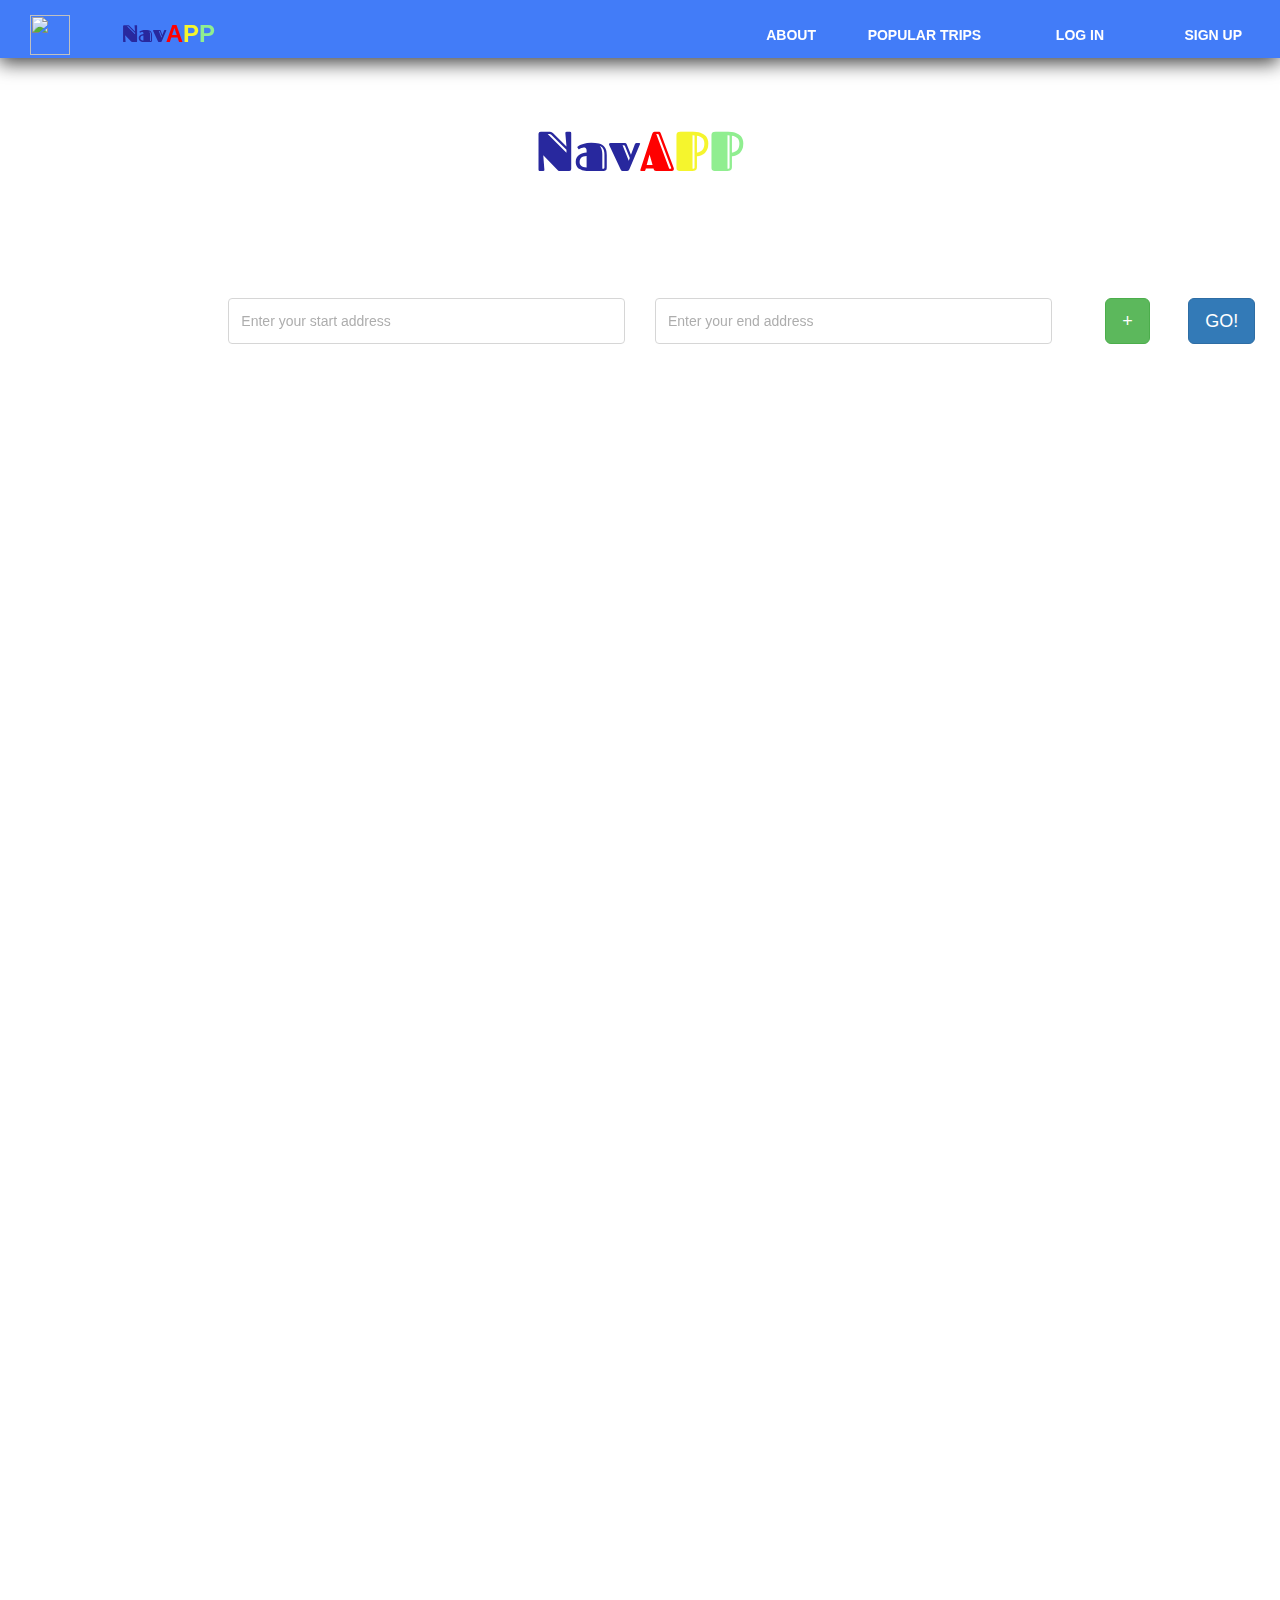
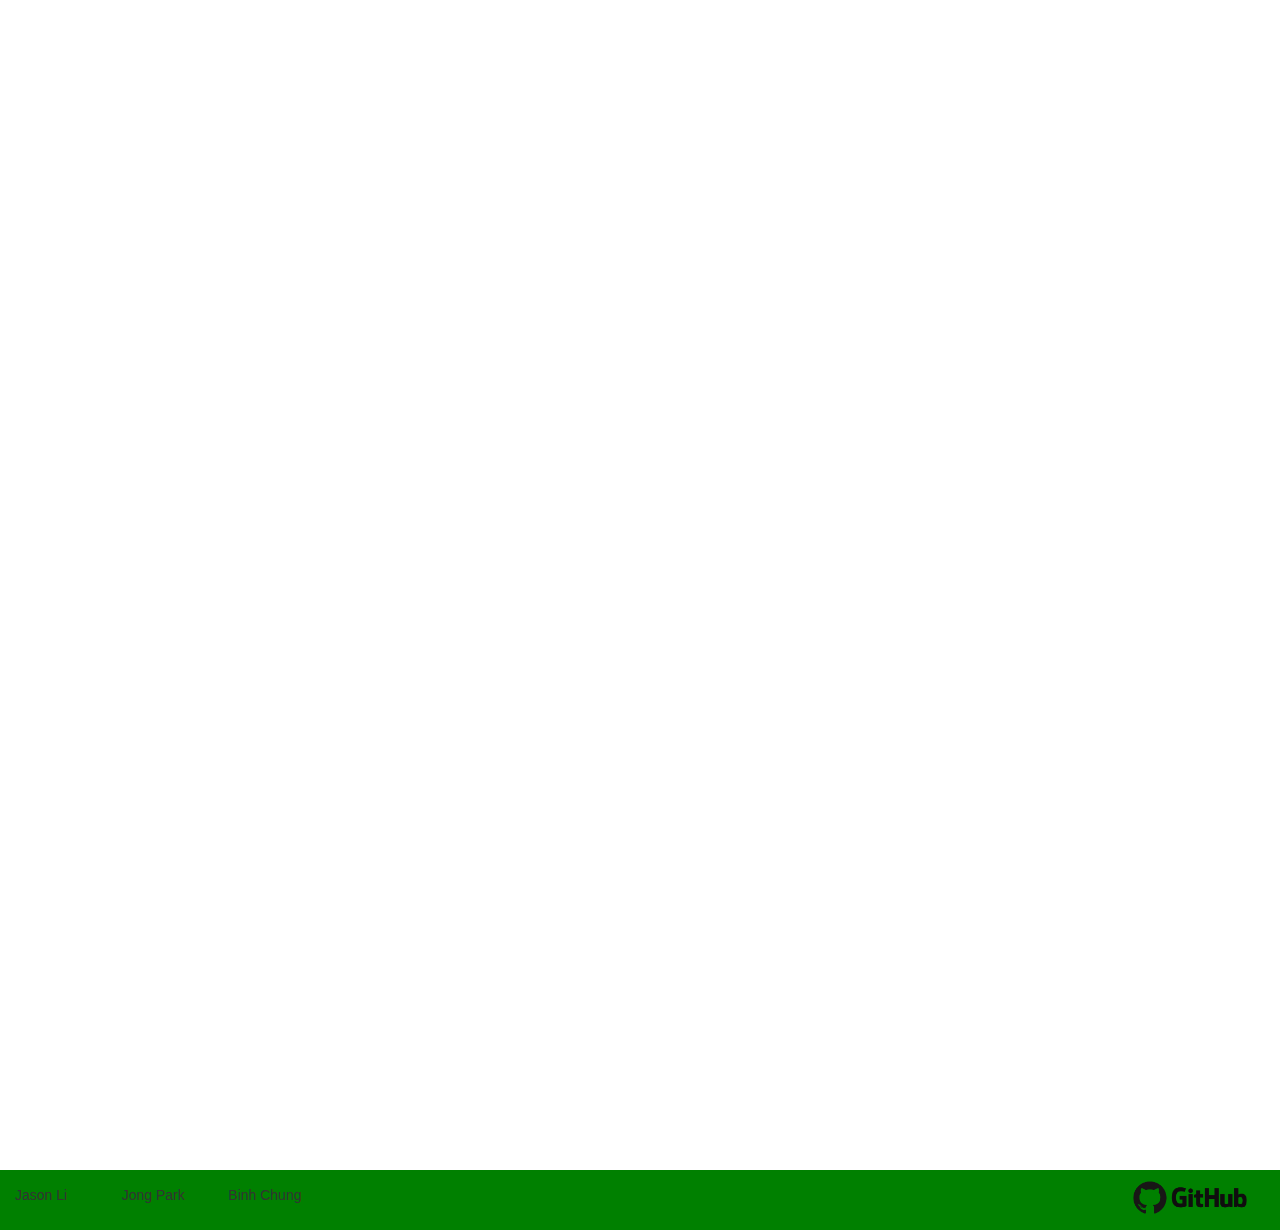
==== commit 9869ae7a: "more mobile friendly" ====
--- a/index.html
+++ b/index.html
@@ -154,17 +154,17 @@
 			</div>
 		</div> -->
 		<div class="row" id="about">
-				<h2 class="text-center about-heading">About</h2>
+			<h2 class="text-center about-heading">About</h2>
 			<div class="col-xs-12 about-boxes text-center">
-				<div class="col-xs-12 col-sm-2 about-block1">
+				<div class="col-xs-12 col-sm-4 about-block1 text-center">
 					<img src="images/glass.png" class="page-two-image">
 					<h3>Research Destinations</h3>	
 				</div>
-				<div class="col-sm-offset-1 col-sm-2 col-xs-12 about-block2">
+				<div class="col-sm-4 col-xs-12 about-block2 text-center">
 					<img src="images/map-marker.png" class="page-two-image">
 					<h3>Map Trip Destinations</h3>
 				</div>
-				<div class="col-sm-offset-1 col-sm-2 col-xs-12 about-block3">
+				<div class="col-sm-4 col-xs-12 about-block3 text-center">
 					<img src="images/food.png" class="page-two-image">
 					<h3>Find Nearby Restaurants</h3>
 				</div>
@@ -227,13 +227,13 @@
 
 	<!-- Footer Start	 -->
 	<footer class="footer">
-		<div class="col-sm-1 footer-names">
+		<div class="col-sm-1 col-xs-2 footer-names">
 			Jason Li
 		</div>
-		<div class="col-sm-1 footer-names">
+		<div class="col-sm-1 col-xs-2 footer-names">
 			Jong Park
 		</div>
-		<div class="col-sm-2 footer-names">
+		<div class="col-sm-2 col-xs-2 footer-names">
 			Binh Chung
 		</div>
 		<div class="col-sm-offset-4 col-sm-4">
--- a/css/styles.css
+++ b/css/styles.css
@@ -34,6 +34,9 @@
 .nav-right{
 	margin-top: 25px;
 	font-weight: bold
+}
+@media (max-width: 767px) {
+    .nav-left { text-align:center }
 }
 .nav-logo{
 	color: rgb(40, 40, 158);
@@ -98,12 +101,8 @@
 	background: url('https://www.timetravelturtle.com/wp-content/uploads/2016/03/Victoria-2016-478_new.jpg') fixed;
 	/* background: url('../images/rocks.jpeg'); */
 	background-size: cover;
-<<<<<<< HEAD
-	/* filter: blur(5px); */
-=======
 	/*filter: blur(5px);*/
 	border-top: 25px solid black;
->>>>>>> a04d5f70242ee1c2193760e93a84bfcbe389fddd
 	/* background: rgb(90, 168, 101); */
 	position: relative;
 	opacity: 0;
@@ -113,7 +112,8 @@
 }
 h3{
 	/* color: white; */
-	font-weight: bold
+	font-weight: bold;
+	color: white;
 }
 /* #about, #popular-trip{
 	height: 63px;
@@ -122,28 +122,30 @@
 .about-heading{
 	margin-top: 5%;
 	text-decoration: underline;
-	color: black;
+	color: white;
 }
 .popular-trips-heading{
 	margin-top: 2%;
 	text-decoration: underline;
-	color: black;
+	color: white;
 }
 .about-block1, .about-block2, .about-block3{
 
-	background:	rgba(255,255,224,0.5);
-	padding: 50px;
-	border-radius: 15%
+	/* background:	rgba(255,255,224,0.5); */
+	/* padding: 50px; */
+	/* border-radius: 15%; */
+	/* width: 100%; */
 }
 
 .about-boxes{
-	margin-left: 15%;
+	/* margin-left: 15%; */
 	height: 80%;
-	margin-top: 6%;
+	margin-top: 3%;
 }
  /* Popular Trip Section */
 .page-two-image{
 	width: 100%;
+	max-height: 250px;
 }
 .trip-carousel{
 	margin-top: 3%;
@@ -164,7 +166,7 @@
 
 footer{
 	background:green;
-	height: 50px;
+	min-height: 60px;
 }
 footer >a{
 	margin-left: 45%
